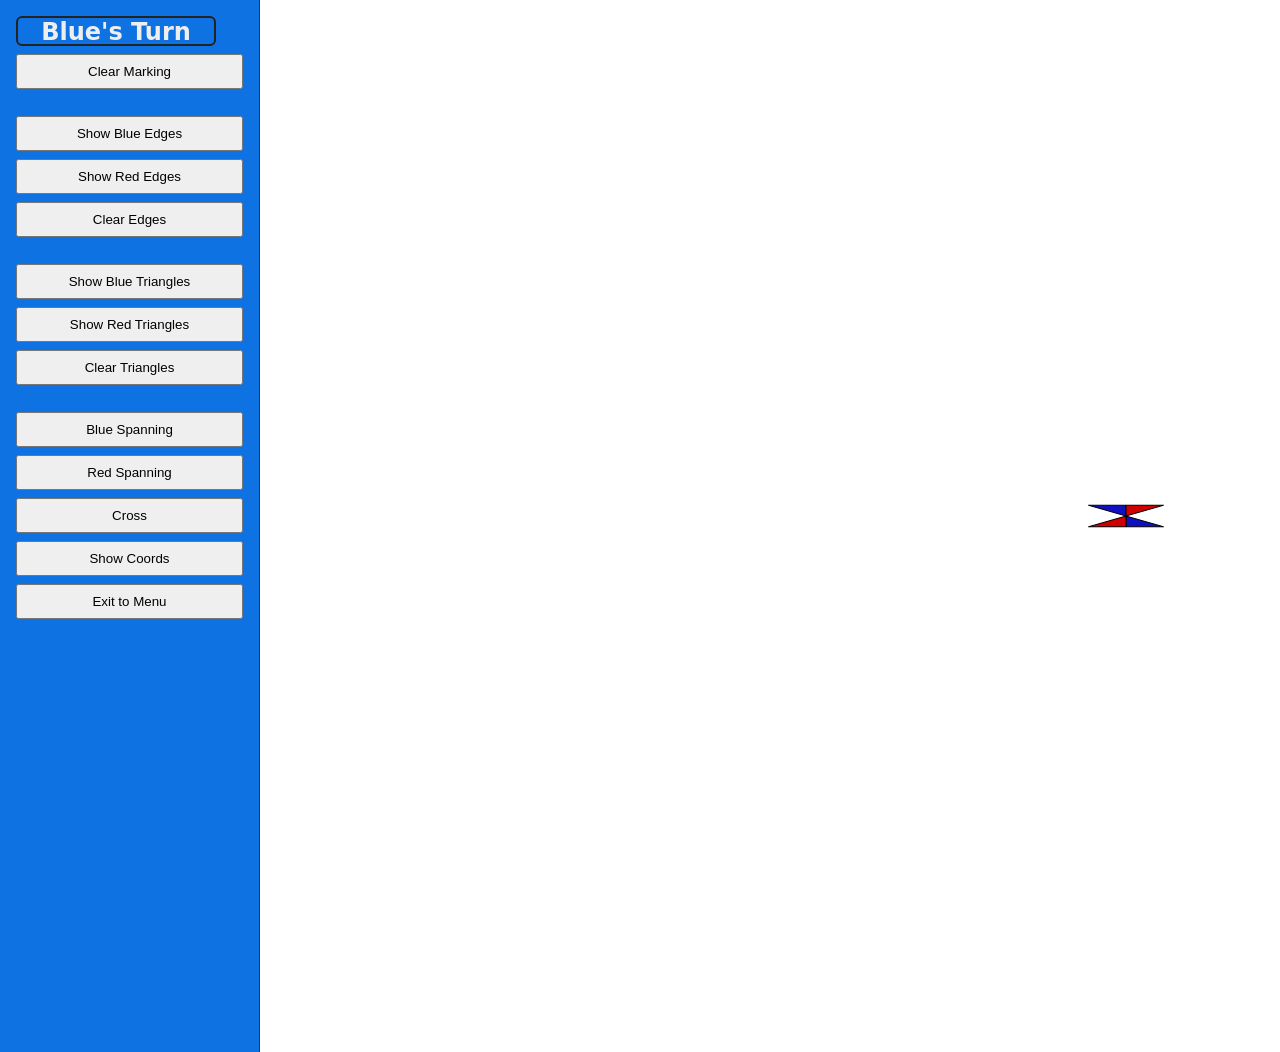
==== app/4dim.html @ cc3db4bc "4d View, Not Reading Axes" ====
<!DOCTYPE html>
<html>
  <head>
    <title>Hex Game</title>
    <style>
        * {
  box-sizing: border-box;
}
body {
  margin: 0;
  font-family: system-ui, sans-serif;
}
.page {
  display: flex;
  min-height: 100vh;
}
.sidebar {
  width: 260px;           /* fixed sidebar width */
  flex-shrink: 0;         /* don't squish when board is wide */
  background: #565656;
  color: #eee;
  padding: 16px;
  overflow-y: auto;       /* scroll if menu is tall */
  border-right: 1px solid #333;
}
.main-content {
  flex: 1;                /* take remaining space */
  padding: 16px;
  overflow: auto;         /* scroll board area if needed */
}
.sidebar h2 {
  margin-top: 0;
  font-size: 1.1rem;
}
.sidebar section {
  margin-bottom: 20px;
}
.sidebar label {
  display: block;
  margin-bottom: 4px;
}
.sidebar input[type="text"] {
  width: 100%;
  margin-bottom: 8px;
}
.sidebar button,
.sidebar input[type="submit"] {
  display: block;
  width: 100%;
  margin-bottom: 8px;
  padding: 8px;
  cursor: pointer;
}
#TurnDisplay {
    width: 200px;
    height: 30px;
    font-size: 24px;
    font-weight: bold;
    text-align: center;
    margin-bottom: 8px;
    border-radius: 6px;
    border: 2px solid #222;
    color: #000
    background-color: #0f72e2;

}
    </style>
    <script>
      let gameId = new URLSearchParams(window.location.search).get("game_id");
      let player = Number(new URLSearchParams(window.location.search).get("player"));
      let coordOrder = JSON.parse(localStorage.getItem("coordOrder") || "[0,1,2,3]");
      let markedCoords = JSON.parse(localStorage.getItem("markedCoords") || "[]");
      let marking = JSON.parse(localStorage.getItem("marking") || "false");
      let botResponse = Boolean(new URLSearchParams(window.location.search).get("botResponse")) || false;
      let gameOver = false;
      let curPlayer = 0;
      let boardSize = Number(new URLSearchParams(window.location.search).get("size"));
      let hexSize = 50;
      let centerX = 0;
      let centerY = 0;
      let checking = false;
      let manCoords = false;
    
    function render2dHexGrid(cells, baseX, baseY, ctx, axes, coords = []) {

        ctx.beginPath();
        ctx.moveTo(baseX, baseY);
        ctx.lineTo(baseX, baseY - ((boardSize + 1) * hexSize * .43));
        ctx.lineTo(baseX - (hexSize * .75), baseY - ((boardSize + 1) * hexSize * .43));
        ctx.lineTo(baseX - ((boardSize + .5) * hexSize * .75), baseY);
        ctx.lineTo(baseX, baseY);
        ctx.fillStyle = axes[2] === 1 ? '#1010c0' : '#d00000';
        ctx.fill();
        ctx.stroke();

        ctx.beginPath();
        ctx.moveTo(baseX, baseY);
        ctx.lineTo(baseX, baseY + ((boardSize + 1) * hexSize * .43));
        ctx.lineTo(baseX + (hexSize * .75), baseY + ((boardSize + 1) * hexSize * .43));
        ctx.lineTo(baseX + ((boardSize + .5) * hexSize * .75), baseY);
        ctx.lineTo(baseX, baseY);
        ctx.fillStyle = axes[2] === 1 ? '#1010c0' : '#d00000';
        ctx.fill();
        ctx.stroke();

        ctx.beginPath();
        ctx.moveTo(baseX, baseY);
        ctx.lineTo(baseX, baseY + ((boardSize + 1) * hexSize * .43));
        ctx.lineTo(baseX - (hexSize * .75), baseY + ((boardSize + 1) * hexSize * .43));
        ctx.lineTo(baseX - ((boardSize + .5) * hexSize * .75), baseY);
        ctx.lineTo(baseX, baseY);
        ctx.fillStyle = axes[3] === 1 ? '#1010c0' : '#d00000';
        ctx.fill();
        ctx.stroke();

        ctx.beginPath();
        ctx.moveTo(baseX, baseY);
        ctx.lineTo(baseX, baseY - ((boardSize + 1) * hexSize * .43));
        ctx.lineTo(baseX + (hexSize * .75), baseY - ((boardSize + 1) * hexSize * .43));
        ctx.lineTo(baseX + ((boardSize + .5) * hexSize * .75), baseY);
        ctx.lineTo(baseX, baseY);
        ctx.fillStyle = axes[3] === 1 ? '#1010c0' : '#d00000';
        ctx.fill();
        ctx.stroke();

        for (let i = 0; i < cells.length; i++) {
          for (let j = 0; j < cells[i].length; j++) {
            x = baseX + ((i - j) * hexSize * .75)
            y = baseY + ((i + j) * hexSize * .43) - ((boardSize - 1) * hexSize * .43)
            newCoords = coords.concat(i, j);
            drawHex(x, y, cells[i][j], ctx, newCoords);
          }
        }


    }

    function findHex4d(mouseX, mouseY, ctxt){
        c = document.getElementById("myCanvas");
        ctx = c.getContext("2d");


      for (let i = 0; i < boardSize; i++) {
        for (let j = 0; j < boardSize; j++) {
            baseX = centerX + (((i - j) * hexSize * .75) * (boardSize + 1.5))
            baseY = centerY + (((i + j) * hexSize * .43) * (boardSize + 1)) - ((boardSize - 1) * (boardSize + 1) * hexSize * .43)
        ctx.beginPath();
        ctx.moveTo(baseX - (hexSize * .75), baseY - ((boardSize + 1) * hexSize * .43));
        ctx.lineTo(baseX + (hexSize * .75), baseY - ((boardSize + 1) * hexSize * .43));
        ctx.lineTo(baseX + ((boardSize + .5) * hexSize * .75), baseY);
        ctx.lineTo(baseX + (hexSize * .75), baseY + ((boardSize + 1) * hexSize * .43));
        ctx.lineTo(baseX - (hexSize * .75), baseY + ((boardSize + 1) * hexSize * .43));
        ctx.lineTo(baseX - ((boardSize + .5) * hexSize * .75), baseY);
        ctx.closePath();
          if (ctx.isPointInPath(mouseX, mouseY)) {
            coords = findHex2d(mouseX, mouseY, baseX, baseY, i, j, ctx);
            return coords;
          }
        }
      }
      return [];

    }

    function findHex2d(mouseX, mouseY, baseX, baseY, a, b, ctx){
    for (let i = 0; i < boardSize; i++) {
        for (let j = 0; j < boardSize; j++) {
          x = baseX + ((i - j) * hexSize * .75)
          y = baseY + ((i + j) * hexSize * .43) - ((boardSize - 1) * hexSize * .43)
        genHex(x, y, ctx);
          if (ctx.isPointInPath(mouseX, mouseY)) {
            return([a, b, i, j]);
          }
        }
      }
      return [];
    }

    function handleMouseDown(e){
      e.preventDefault();
      const canvas = document.getElementById("myCanvas");
      const ctx = canvas.getContext("2d");
      const rect = canvas.getBoundingClientRect();
      const mouseX = e.clientX - rect.left;
      const mouseY = e.clientY - rect.top;
      coords = findHex4d(mouseX, mouseY, ctx);
      if (coords.length === 0) {return;}
      if (e.which !== 3){playAt(coords);}
      else {mark(coords);}
    }

    function handleContextMenu(e){
      e.preventDefault();
    }

    function handleMouseMove(e){
        e.preventDefault();

        if (gameOver){
          return;
        }

        currentHex = JSON.parse(localStorage.getItem("currentHex") || "[]");

        const canvas = document.getElementById("myCanvas");
        const ctx = canvas.getContext("2d");
        const rect = canvas.getBoundingClientRect();
        const mouseX = e.clientX - rect.left;
        const mouseY = e.clientY - rect.top;


        if (currentHex.length !== 0){
            center = Center(currentHex);
            x = center.x;
            y = center.y;
            genHex(x, y, ctx);
            if (ctx.isPointInPath(mouseX, mouseY)){
                return;
            }
        }
        
            coords = findHex4d(mouseX, mouseY, ctx);
            storedCells = JSON.parse(localStorage.getItem("storedCells") || "[]");
            render4dHexGrid(storedCells, false);
            currentHex = coords;
            localStorage.setItem("currentHex", JSON.stringify(currentHex));
            if (coords.length === 0) {renderEdges();
                renderTriangles();
                return;}
            
            renderAdj(currentHex, true);
            renderEdges();
            renderTriangles();
            return;

    }

    // listen for mousedown events
    document.addEventListener("DOMContentLoaded", () => {
        clearMarking();
        clearEdges();
        startGame();
        document.getElementById("myCanvas").addEventListener("mousedown", handleMouseDown);
        document.getElementById("myCanvas").addEventListener("mousemove", handleMouseMove);
        document.getElementById("myCanvas").addEventListener("contextmenu", handleContextMenu);
        if (player !== 0 && !botResponse) {
            setInterval(checkPlayer, 1000);
        }
        if (botResponse) {
          if (player === -1) {
            botMove();
          }
        }

    });

    async function checkPlayer() {
      if (checking) {return;}
      checking = true;
      if (player === curPlayer || player === 0) {checking = false; return;}
      const response = await fetch("/getPlayer", {
        method: "POST",
        headers: { "Content-Type": "application/json" },
        body: JSON.stringify({ user_id: gameId }),
      });
      if (!response.ok) {
        document.getElementById("error").innerHTML = "Server error: " + response.status;
        checking = false;
        return;
      }
      const data = await response.json();
      if (curPlayer === data.player) {checking = false; return;}

      curPlayer = data.player;
      if (curPlayer === 1) {
        document.getElementById("player").innerHTML = "Blue";
        document.getElementById("TurnDisplay").style.backgroundColor = "#0f72e2";
      }
      else {
        document.getElementById("player").innerHTML = "Red";
        document.getElementById("TurnDisplay").style.backgroundColor = "#d20d0d";
      }
      const response2 = await fetch("/getBoard4d", {
        method: "POST",
        headers: { "Content-Type": "application/json" },
        body: JSON.stringify({ user_id: gameId, coordOrder: coordOrder }),
      });
      if (!response.ok) {
        document.getElementById("error").innerHTML = "Server error: " + response.status;
        return;
      }
      const data2 = await response2.json();
      render4dHexGrid(data2.board);
      if (data2.victory !== 0) {
        gameOver = true;
        victory(data2.victory);
      }
      checking = false;
    }


      function genHex(x, y, ctx) {
        ctx.beginPath();
        ctx.moveTo(x + (hexSize / 4), y - (hexSize * .43));
        ctx.lineTo(x + (hexSize / 2), y);
        ctx.lineTo(x + (hexSize / 4), y + (hexSize * .43));
        ctx.lineTo(x - (hexSize / 4), y + (hexSize * .43));
        ctx.lineTo(x - (hexSize / 2), y);
        ctx.lineTo(x - (hexSize / 4), y - (hexSize * .43));
        ctx.closePath();
      }



      function drawHex(x, y, player, ctx, coords = []) {
        genHex(x, y, ctx);
        ctx.fillStyle = player === 1 ? "blue" : (player === -1 ? "red" : "#e8e8e8");
        ctx.fill();
        ctx.stroke();
        if (manCoords){
          writeCoords(coords, x, y, ctx);        
        }
      }

      function render4dHexGrid(cells, incOthers = true) {
        if (!cells){return;}
        localStorage.setItem("storedCells", JSON.stringify(cells));
        storedCells = cells;
        var c = document.getElementById("myCanvas");
        var ctx = c.getContext("2d");
        ctx.strokeStyle = "black";

        axes = [0, 0, 0, 0];
        for (let i = 0; i < coordOrder.length; i++) {
            if (coordOrder[i] === 0 || coordOrder[i] === 2) {
                axes[i] = 1;
            }
            else {
                axes[i] = -1;
            }
        }

        ctx.clearRect(0, 0, c.width, c.height);

        centerX = c.width / 2;
        centerY = c.height / 2;

        ctx.beginPath();
        ctx.moveTo(centerX, centerY);
        ctx.lineTo(centerX, centerY - ((boardSize + .5) * (boardSize + 1) * hexSize * .43));
        ctx.lineTo(centerX - ((boardSize + 1) * hexSize * .75), centerY - ((boardSize + .5) * (boardSize + 1) * hexSize * .43));
        ctx.lineTo(centerX - (boardSize * (boardSize + 1.5) * hexSize * .75), centerY);
        ctx.lineTo(centerX, centerY);
        ctx.fillStyle = axes[0] === 1 ? '#1010c0' : '#d00000';
        ctx.fill();
        ctx.stroke();

        ctx.beginPath();
        ctx.moveTo(centerX, centerY);
        ctx.lineTo(centerX, centerY + ((boardSize + .5) * (boardSize + 1) * hexSize * .43));
        ctx.lineTo(centerX + ((boardSize + 1) * hexSize * .75), centerY + ((boardSize + .5) * (boardSize + 1) * hexSize * .43));
        ctx.lineTo(centerX + (boardSize * (boardSize + 1.5) * hexSize * .75), centerY);
        ctx.lineTo(centerX, centerY);
        ctx.fillStyle = axes[0] === 1 ? '#1010c0' : '#d00000';
        ctx.fill();
        ctx.stroke();

        ctx.beginPath();
        ctx.moveTo(centerX, centerY);
        ctx.lineTo(centerX, centerY - ((boardSize + .5) * (boardSize + 1) * hexSize * .43));
        ctx.lineTo(centerX + ((boardSize + 1) * hexSize * .75), centerY - ((boardSize + .5) * (boardSize + 1) * hexSize * .43));
        ctx.lineTo(centerX + (boardSize * (boardSize + 1.5) * hexSize * .75), centerY);
        ctx.lineTo(centerX, centerY);
        ctx.fillStyle = axes[1] === 1 ? '#1010c0' : '#d00000';
        ctx.fill();
        ctx.stroke();

        ctx.beginPath();
        ctx.moveTo(centerX, centerY);
        ctx.lineTo(centerX, centerY + ((boardSize + .5) * (boardSize + 1) * hexSize * .43));
        ctx.lineTo(centerX - ((boardSize + 1) * hexSize * .75), centerY + ((boardSize + .5) * (boardSize + 1) * hexSize * .43));
        ctx.lineTo(centerX - (boardSize * (boardSize + 1.5) * hexSize * .75), centerY);
        ctx.lineTo(centerX, centerY);
        ctx.fillStyle = axes[1] === 1 ? '#1010c0' : '#d00000';
        ctx.fill();
        ctx.stroke();

        for (let i = 0; i < cells.length; i++) {
          for (let j = 0; j < cells[i].length; j++) {
            x = centerX + (((i - j) * hexSize * .75) * (boardSize + 1.5))
            y = centerY + (((i + j) * hexSize * .43) * (boardSize + 1)) - ((boardSize - 1) * (boardSize + 1) * hexSize * .43)
            render2dHexGrid(cells[i][j], x, y, ctx, axes, [i, j]);
          }
        }

        markedCoords = JSON.parse(localStorage.getItem("markedCoords") || "[]");
        markedCoords.forEach(coord => {
          center = Center(coord);
          if (storedCells[coord[0]][coord[1]][coord[2]][coord[3]] !== 0){
            ctx.beginPath();
            ctx.arc(center.x, center.y, hexSize / 4, 0, 2 * Math.PI);
            ctx.fillStyle = "yellow";
            ctx.fill();
            if (manCoords){
              writeCoords(coord, center.x, center.y, ctx);
            }
          }
          else {
            genHex(center.x, center.y, ctx);
            ctx.fillStyle = "yellow";
            ctx.fill();
            ctx.stroke();
            if (manCoords){
              writeCoords(coord, center.x, center.y, ctx);
          }
          } 
        });
        if (incOthers){
          renderTriangles();
          renderEdges();
        }
    }

      async function playAt(coords) {
       if (curPlayer === -player){return;}
        storedCells = JSON.parse(localStorage.getItem("storedCells") || "[]");
        localStorage.setItem("triangles", JSON.stringify([]));
        localStorage.setItem("edges", JSON.stringify([]));
        
        if (storedCells[coords[0]][coords[1]][coords[2]][coords[3]] !== 0){
          return;
        }

        if (gameOver || !gameId) return;

        const response = await fetch("/play4d", {
          method: "POST",
          headers: { "Content-Type": "application/json" },
          body: JSON.stringify({ coords: coords, user_id: gameId, coordOrder: coordOrder, botResponse: botResponse }),
        });

        if (!response.ok) {
          document.getElementById("hexGrid").innerHTML = "Server error: " + response.status;
          return;
        }

        const data = await response.json();
        render4dHexGrid(data.cells);
        if (data.player === 1){
          curPlayer = 1;
          document.getElementById("player").innerHTML = "Blue";
          document.getElementById("TurnDisplay").style.backgroundColor = "#0f72e2";
          if (player === 0){
            document.getElementById("sidebar").style.backgroundColor = "#0f72e2";
          }
        }
        else{
          curPlayer = -1;
          document.getElementById("player").innerHTML = "Red";
          document.getElementById("TurnDisplay").style.backgroundColor = "#d20d0d";
          if (player === 0){
            document.getElementById("sidebar").style.backgroundColor = "#d20d0d";
          }
        }

        if (data.victory !== 0) {
            gameOver = true;
            victory(data.victory);
        }
        if (botResponse && data.victory === 0) {
            botMove();
        }
        
        writeRenderCells();
      }

      function writeRenderCells(){
        renderCells = storedCells;
        for (let i = 0; i < storedCells.length; i++) {
          for (let j = 0; j < storedCells[i].length; j++) {
            for (let k = 0; k < storedCells[i][j].length; k++) {
              for (let l = 0; l < storedCells[i][j][k].length; l++) {
                if (storedCells[i][j][k][l] === 0){
                  renderCells[i][j][k][l] = 3;
                }
                else if (storedCells[i][j][k][l] === 1){
                  renderCells[i][j][k][l] = 0;
                }
                else if (storedCells[i][j][k][l] === -1){
                  renderCells[i][j][k][l] = 1;
                }
              }
            }
          }
        }
        markedCoords.forEach(coord => {
          if (renderCells[coord[0]][coord[1]][coord[2]][coord[3]] === 3){
            renderCells[coord[0]][coord[1]][coord[2]][coord[3]] = 2;
          }
        });
        localStorage.setItem("renderCells", JSON.stringify(renderCells));
        localStorage.setItem("needUpdate", "true");
      }

      async function mark(coords){
        for (let i = 0; i < markedCoords.length; i++) {
            if (markedCoords[i][0] === coords[0] && markedCoords[i][1] === coords[1] && markedCoords[i][2] === coords[2] && markedCoords[i][3] === coords[3]) {
              markedCoords.splice(i, 1);
              localStorage.setItem("markedCoords", JSON.stringify(markedCoords));
              const response = await fetch("/getBoard4d", {
              method: "POST",
              headers: { "Content-Type": "application/json" },
              body: JSON.stringify({ user_id: gameId, coordOrder: coordOrder}),
              });
            if (!response.ok) {
            document.getElementById("hexGrid").innerHTML = "Server error: " + response.status;
            return;
            }
            const data = await response.json();
            render4dHexGrid(data.board);
            writeRenderCells();
            return;
          }
        }
        markedCoords.push(coords);
        localStorage.setItem("markedCoords", JSON.stringify(markedCoords));
        const response = await fetch("/getBoard4d", {
              method: "POST",
              headers: { "Content-Type": "application/json" },
              body: JSON.stringify({ user_id: gameId, coordOrder: coordOrder}),
              });
            if (!response.ok) {
            document.getElementById("hexGrid").innerHTML = "Server error: " + response.status;
            return;
            }
            const data = await response.json();
            render4dHexGrid(data.board);
            writeRenderCells();
            return;
          }

      function Center(coords){
        subCenterX = centerX + (((coords[0] - coords[1]) * hexSize * .75) * (boardSize + 1.5))
        subCenterY = centerY + (((coords[0] + coords[1]) * hexSize * .43) * (boardSize + 1)) - ((boardSize - 1) * (boardSize + 1) * hexSize * .43)
        x = subCenterX + ((coords[2] - coords[3]) * hexSize * .75)
        y = subCenterY + ((coords[2] + coords[3]) * hexSize * .43) - ((boardSize - 1) * hexSize * .43)
        return {
          x: x,
          y: y,
        }
      }
      
    async function showEdges(player) {
        clearEdges();
        const response = await fetch("/getEdges", {
          method: "POST",
          headers: { "Content-Type": "application/json" },
          body: JSON.stringify({ user_id: gameId, coordOrder: coordOrder, player: player }),
        });
        if (!response.ok) {
          document.getElementById("error").innerHTML = "Server error: " + response.status;
          return;
        }
        c = document.getElementById("myCanvas");
        ctx = c.getContext("2d");


        const data = await response.json();
        localStorage.setItem("edges", JSON.stringify(data.edges));
        renderEdges();
      }

      function renderEdges() {
        ctx = document.getElementById("myCanvas").getContext("2d");
        edges = JSON.parse(localStorage.getItem("edges") || "[]");
        edges.forEach(edge => {
          center1 = Center(edge[0]);
          center2 = Center(edge[1]);
          ctx.beginPath();
          ctx.moveTo(center1.x, center1.y);
          ctx.lineTo(center2.x, center2.y);
          ctx.stroke();
        })
      }

      async function showTriangles(player) {
        clearEdges();
        const response = await fetch("/getTriangles", {
          method: "POST",
          headers: { "Content-Type": "application/json" },
          body: JSON.stringify({ user_id: gameId, coordOrder: coordOrder, player: player }),
        });
        if (!response.ok) {
          document.getElementById("error").innerHTML = "Server error: " + response.status;
          return;
        }
        const data = await response.json();
        localStorage.setItem("triangles", JSON.stringify(data.triangles));
        renderTriangles();
      }

      function renderTriangles() {
        ctx = document.getElementById("myCanvas").getContext("2d");
        triangles = JSON.parse(localStorage.getItem("triangles") || "[]");
        triangles.forEach(triangle => {
          center1 = Center(triangle[0]);
          center2 = Center(triangle[1]);
          center3 = Center(triangle[2]);
          ctx.beginPath();
          ctx.moveTo(center1.x, center1.y);
          ctx.lineTo(center2.x, center2.y);
          ctx.lineTo(center3.x, center3.y);
          ctx.closePath();
          ctx.fillStyle = 'rgba(0, 0, 0, 0.2)';
          ctx.fill();
          ctx.strokeStyle = '#000000';
          ctx.stroke();
        })
      }

      function clearEdges() {
        localStorage.setItem("edges", JSON.stringify([]));
        localStorage.setItem("triangles", JSON.stringify([]));
        storedCells = JSON.parse(localStorage.getItem("storedCells") || "[]");
        render4dHexGrid(storedCells);
      }

      async function startGame() {
        document.getElementById("player").innerHTML = "Blue";
        curPlayer = 1;
        localStorage.setItem("curPlayer", curPlayer);
        const sidebar = document.querySelector(".sidebar");
        sidebar.style.setProperty("background-color", "#0f72e2");
        if (player === -1){
            sidebar.style.setProperty("background-color", "#d20d0d");
        }
        storedCells = JSON.parse(localStorage.getItem("cells") || "[]");
        render4dHexGrid(storedCells);
        if (player !== 0 && !botResponse){
          document.getElementById("gameId").innerHTML = "Game Code: " + gameId;
        }
        if (new URLSearchParams(window.location.search).get("isHost") === "true"){
          alert("To have another player join, have them click Join Game and enter this code: " + gameId);
        }
        writeRenderCells();
      }

      function adjInit(coords) {
        pos = adjBuild(coords, 0, 1);
        neg = adjBuild(coords, 0, -1);
        return pos.concat(neg);
      }

      function adjBuild(coords, start, sign) {
        if (start === 4){
            return [coords];
        }
        let unmod = adjBuild(coords, start + 1, sign);
        let newCoords = [0,0,0,0]
        for (let i = 0; i < coords.length; i++){
            if (i !== start){
                newCoords[i] = coords[i];
            }
            else {
                newCoords[i] = coords[i] + sign;
            }
        }
        if (newCoords[start] < 0 || newCoords[start] >= boardSize){
          return unmod;
        }
        let mod = adjBuild(newCoords, start + 1, sign);
        return unmod.concat(mod);
      }

      async function renderAdj(coords, add) {
        adj = adjInit(coords);

        let c = document.getElementById("myCanvas");
        let ctx = c.getContext("2d");

        if (!add) {
            let storedCells = JSON.parse(localStorage.getItem("storedCells") || "[]");
        }
        for (let i = 0; i < adj.length; i++) {
            let center = Center(adj[i]);
        ctx.beginPath();
        ctx.arc(center.x, center.y, hexSize / 4, 0, 2 * Math.PI);
        if (add) {

          ctx.fillStyle = player === 1 ? '#b1d2f9' : (player === -1 ? '#f9b8b1' : (curPlayer === 1 ? '#b1d2f9' : '#f9b8b1'));
          ctx.fill();
          if(manCoords){
                    writeCoords(adj[i], center.x, center.y, ctx);
              }
        }
        else {
          playerHere = storedCells[adj[i][0]][adj[i][1]][adj[i][2]][adj[i][3]];
          if (playerHere === 0) {ctx.fillStyle = 'e8e8e8';}
          else {ctx.fillStyle = playerHere === 1 ? "blue" : playerHere === -1;}
          ctx.fill();
        }
      }
      }

async function changeAxis(i, m){
    localStorage.setItem("edges", JSON.stringify([]));
    localStorage.setItem("triangles", JSON.stringify([]));

    dummy = coordOrder[m];
    coordOrder[m] = coordOrder[i];
    coordOrder[i] = dummy;

    markedCoords.forEach(coord => {
      dummy = coord[m];
      coord[m] = coord[i];
      coord[i] = dummy;
    });
    localStorage.setItem("markedCoords", JSON.stringify(markedCoords));

    localStorage.setItem("coordOrder", JSON.stringify(coordOrder));
    const response = await fetch("/getBoard4d", {
    method: "POST",
    headers: { "Content-Type": "application/json" },
    body: JSON.stringify({ user_id: gameId, coordOrder: coordOrder }),
    });
    if (!response.ok) {
      document.getElementById("hexGrid").innerHTML = "Server error: " + response.status;
      return;
    }
    const data = await response.json();
    render4dHexGrid(data.board);
}

function toggleMarking() {
  marking = !marking;
  localStorage.setItem("marking", marking);
  if (marking) {
    document.getElementById("marking").innerHTML = "Marking";
  }
  else {
    document.getElementById("marking").innerHTML = "";
  }
}

async function clearMarking() {
  markedCoords = [];
  localStorage.setItem("markedCoords", JSON.stringify(markedCoords));
  const response = await fetch("/getBoard4d", {
    method: "POST",
    headers: { "Content-Type": "application/json" },
    body: JSON.stringify({ user_id: gameId, coordOrder: coordOrder }),
    });
    if (!response.ok) {
      document.getElementById("hexGrid").innerHTML = "Server error: " + response.status;
      return;
    }
    const data = await response.json();
    render4dHexGrid(data.board);
  return;
}

async function newOrder(choice){
    
    if (choice === 1){
        nextOrder = [0,2,1,3];
        document.getElementById("axisButton1").style.backgroundColor = "#ccc";
        document.getElementById("axisButton2").style.backgroundColor = "#eee";
        document.getElementById("axisButton3").style.backgroundColor = "#eee";
    }
    else if (choice === 2){
        nextOrder = [1,3,0,2];
        document.getElementById("axisButton1").style.backgroundColor = "#eee";
        document.getElementById("axisButton2").style.backgroundColor = "#ccc";
        document.getElementById("axisButton3").style.backgroundColor = "#eee";
    }
    else if (choice === 3){
        nextOrder = [0,1,2,3];
        document.getElementById("axisButton1").style.backgroundColor = "#eee";
        document.getElementById("axisButton2").style.backgroundColor = "#eee";
        document.getElementById("axisButton3").style.backgroundColor = "#ccc";
    } 


    localStorage.setItem("edges", JSON.stringify([]));
    localStorage.setItem("triangles", JSON.stringify([]));
    oldOrder = coordOrder;
    coordOrder = nextOrder;
    localStorage.setItem("coordOrder", JSON.stringify(coordOrder));
    const response = await fetch("/getBoard4d", {
    method: "POST",
    headers: { "Content-Type": "application/json" },
    body: JSON.stringify({ user_id: gameId, coordOrder: coordOrder }),
    });
    if (!response.ok) {
      document.getElementById("hexGrid").innerHTML = "Server error: " + response.status;
      return;
    }
    const data = await response.json();

    newMarkedCoords = [];
    for (let i = 0; i < markedCoords.length; i++) {
        newMarkedCoords.push([0,0,0,0]);
      for (let j = 0; j < 4; j++) {
        oldPos = oldOrder.indexOf(coordOrder[j]);
        newMarkedCoords[i][j] = markedCoords[i][oldPos];
      }
    }
    markedCoords = newMarkedCoords;
    localStorage.setItem("markedCoords", JSON.stringify(markedCoords));

    render4dHexGrid(data.board);
    writeRenderCells();
}

function victory(player){
  gameOver = true;
  c = document.getElementById("myCanvas");
  ctx = c.getContext("2d");
  ctx.fillStyle = player === 1 ? "blue" : "red";
  ctx.fillRect(centerX - 400, 0, 800, 140);
  ctx.font = "100px Arial";
  ctx.fillStyle = "white";
  ctx.textAlign = "center";
  ctx.textBaseline = "middle";
  if (player === 1){
    ctx.fillText("Blue has won!", centerX, 70);
  }
  else {
    ctx.fillText("Red has won!", centerX, 70);
  }
}

async function botMove() {
  const response = await fetch("/botMove", {
    method: "POST",
    headers: { "Content-Type": "application/json" },
    body: JSON.stringify({ user_id: gameId, coordOrder: coordOrder}),
  });
  if (!response.ok) {
    document.getElementById("error").innerHTML = "Server error: " + response.status;
    return;
  }
  const data = await response.json();
  render4dHexGrid(data.cells);
  if (data.player === 1){
          curPlayer = 1;
          document.getElementById("player").innerHTML = "Blue";
          document.getElementById("TurnDisplay").style.backgroundColor = "#0f72e2";
          if (player === 0){
            document.getElementById("sidebar").style.backgroundColor = "#0f72e2";
          }
        }
        else{
          curPlayer = -1;
          document.getElementById("player").innerHTML = "Red";
          document.getElementById("TurnDisplay").style.backgroundColor = "#d20d0d";
          if (player === 0){
            document.getElementById("sidebar").style.backgroundColor = "#d20d0d";
          }
        }
    if (data.victory !== 0){
      victory(data.victory);
    }
}

function toggleCoords() {
  manCoords = !manCoords;
  if (manCoords) {
    document.getElementById("coordsButton").innerHTML = "Hide Coords";
  }
  else {
    document.getElementById("coordsButton").innerHTML = "Show Coords";
  }
  render4dHexGrid(storedCells);

}

function writeCoords(coords, x, y, ctx){
  ctx.fillStyle = "black";
  ctx.font = "12px Arial";
  ctx.textAlign = "center";
  ctx.textBaseline = "middle";
  newCoords = [0, 0, 0, 0]
  canonOrder = [0, 2, 1, 3]
  for (let i = 0; i < coords.length; i++) {
    newCoords[canonOrder[coordOrder[i]]] = 3 - coords[i];
  }
  ctx.fillText(newCoords.join(","), x, y);
}

function returnToMenu () {
  window.location.href = "/";
}
    </script>
  </head>
  <body>
    <div class="page">
<aside class="sidebar" id="sidebar">
    <div id="TurnDisplay"><span id="player"></span>'s Turn</div>
    <div id="GameInfo"><span id="gameId"></span></div>

      <button onclick="clearMarking()">Clear Marking</button>
      <br>
      <button onclick="showEdges(1)">Show Blue Edges</button> 
      <button onclick="showEdges(-1)">Show Red Edges</button> 
      <button onclick="clearEdges()">Clear Edges</button>
      <br>
      <button onclick="showTriangles(1)">Show Blue Triangles</button> 
      <button onclick="showTriangles(-1)">Show Red Triangles</button>
      <button onclick="clearEdges()">Clear Triangles</button>
      <br>
      <button onclick="newOrder(1)" id="axisButton1">Blue Spanning</button>
      <button onclick="newOrder(2)" id="axisButton2">Red Spanning</button>
      <button onclick="newOrder(3)" id="axisButton3">Cross</button>
      <button onclick="toggleCoords()" id="coordsButton">Show Coords</button>
      <button onclick="returnToMenu()">Exit to Menu</button>
      </aside>
<main class="main-content">
    <span id="error"></span>

    <div id="boardWrapper" style="position: relative;">
        <canvas id="myCanvas" width="1700" height="1000"></canvas>
        <svg id="edgeLayer" style="position:absolute; top:0; left:0; width:100%; height:100%; pointer-events:none;"></svg>
      </div>
    <p><span id="winner"></span></p>
  
  
  </main>
    </div>
</body>
</html>
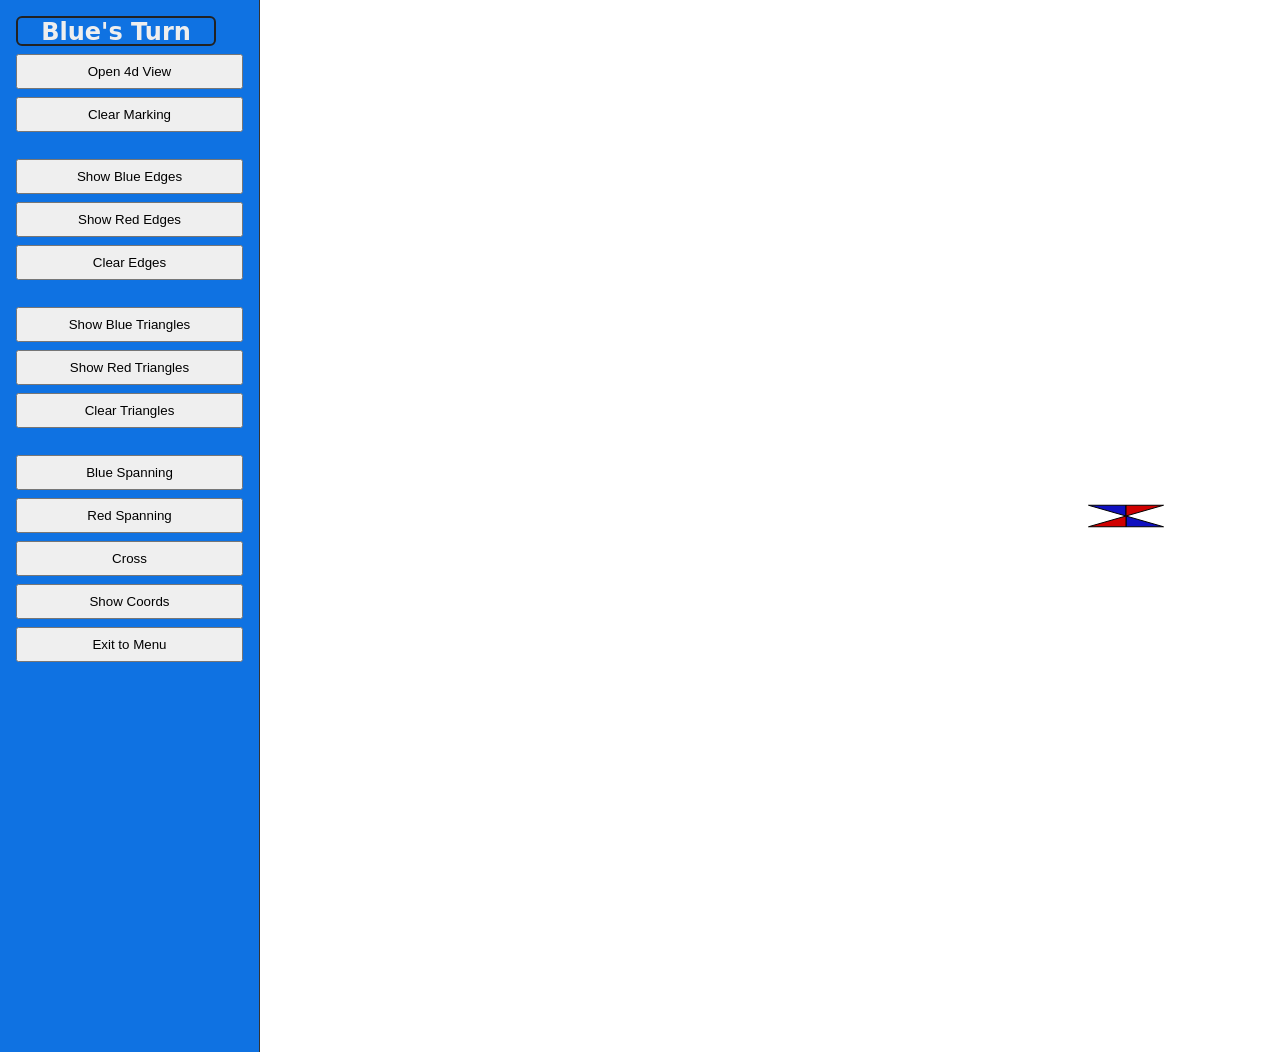
==== commit 2ad7f13c: "4d View Functional, Tutorial Unchaged" ====
--- a/app/4dim.html
+++ b/app/4dim.html
@@ -70,7 +70,6 @@
       let player = Number(new URLSearchParams(window.location.search).get("player"));
       let coordOrder = JSON.parse(localStorage.getItem("coordOrder") || "[0,1,2,3]");
       let markedCoords = JSON.parse(localStorage.getItem("markedCoords") || "[]");
-      let marking = JSON.parse(localStorage.getItem("marking") || "false");
       let botResponse = Boolean(new URLSearchParams(window.location.search).get("botResponse")) || false;
       let gameOver = false;
       let curPlayer = 0;
@@ -475,27 +474,48 @@
       }
 
       function writeRenderCells(){
-        renderCells = storedCells;
+        let renderCells = Array.from({ length: 3 }, () =>
+          Array.from({ length: 3 }, () =>
+            Array.from({ length: 3 }, () => Array(3).fill(0))
+          )
+        );
+        let renderOrder = [0,0,0,0];
+        renderOrder[3] = coordOrder[0];
+        if (coordOrder[0] === 0 || coordOrder[0] === 2){
+          localStorage.setItem("swap", JSON.stringify(false));
+          renderOrder[0] = 2 - renderOrder[3];
+          renderOrder[1] = 1;
+          renderOrder[2] = 3;
+        }
+        else {
+          localStorage.setItem("swap", JSON.stringify(true));
+          renderOrder[0] = 4 - renderOrder[3];
+          renderOrder[1] = 0;
+          renderOrder[2] = 2;
+        }
         for (let i = 0; i < storedCells.length; i++) {
           for (let j = 0; j < storedCells[i].length; j++) {
             for (let k = 0; k < storedCells[i][j].length; k++) {
               for (let l = 0; l < storedCells[i][j][k].length; l++) {
-                if (storedCells[i][j][k][l] === 0){
-                  renderCells[i][j][k][l] = 3;
+                let subCoords = [i,j,k,l];
+                copyCell = storedCells[subCoords[coordOrder[0]]][subCoords[coordOrder[1]]][subCoords[coordOrder[2]]][subCoords[coordOrder[3]]];
+                if (copyCell === 0){
+                  renderCells[subCoords[renderOrder[0]]][subCoords[renderOrder[1]]][subCoords[renderOrder[2]]][subCoords[renderOrder[3]]] = 3;
                 }
-                else if (storedCells[i][j][k][l] === 1){
-                  renderCells[i][j][k][l] = 0;
+                else if (copyCell === 1){
+                  renderCells[subCoords[renderOrder[0]]][subCoords[renderOrder[1]]][subCoords[renderOrder[2]]][subCoords[renderOrder[3]]] = 0;
                 }
-                else if (storedCells[i][j][k][l] === -1){
-                  renderCells[i][j][k][l] = 1;
+                else if (copyCell === -1){
+                  renderCells[subCoords[renderOrder[0]]][subCoords[renderOrder[1]]][subCoords[renderOrder[2]]][subCoords[renderOrder[3]]] = 1;
                 }
               }
             }
           }
         }
         markedCoords.forEach(coord => {
-          if (renderCells[coord[0]][coord[1]][coord[2]][coord[3]] === 3){
-            renderCells[coord[0]][coord[1]][coord[2]][coord[3]] = 2;
+          let objectiveCoords = [coord[coordOrder[0]],coord[coordOrder[1]],coord[coordOrder[2]],coord[coordOrder[3]]];
+          if (renderCells[objectiveCoords[renderOrder[0]]][objectiveCoords[renderOrder[1]]][objectiveCoords[renderOrder[2]]][objectiveCoords[renderOrder[3]]] === 3){
+            renderCells[objectiveCoords[renderOrder[0]]][objectiveCoords[renderOrder[1]]][objectiveCoords[renderOrder[2]]][objectiveCoords[renderOrder[3]]] = 2;
           }
         });
         localStorage.setItem("renderCells", JSON.stringify(renderCells));
@@ -731,17 +751,6 @@
     render4dHexGrid(data.board);
 }
 
-function toggleMarking() {
-  marking = !marking;
-  localStorage.setItem("marking", marking);
-  if (marking) {
-    document.getElementById("marking").innerHTML = "Marking";
-  }
-  else {
-    document.getElementById("marking").innerHTML = "";
-  }
-}
-
 async function clearMarking() {
   markedCoords = [];
   localStorage.setItem("markedCoords", JSON.stringify(markedCoords));
@@ -891,6 +900,10 @@
 function returnToMenu () {
   window.location.href = "/";
 }
+
+function fourdView() {
+  window.open("/4dview", "_blank");
+}
     </script>
   </head>
   <body>
@@ -898,7 +911,7 @@
 <aside class="sidebar" id="sidebar">
     <div id="TurnDisplay"><span id="player"></span>'s Turn</div>
     <div id="GameInfo"><span id="gameId"></span></div>
-
+      <button onclick="fourdView()">Open 4d View</button>
       <button onclick="clearMarking()">Clear Marking</button>
       <br>
       <button onclick="showEdges(1)">Show Blue Edges</button> 
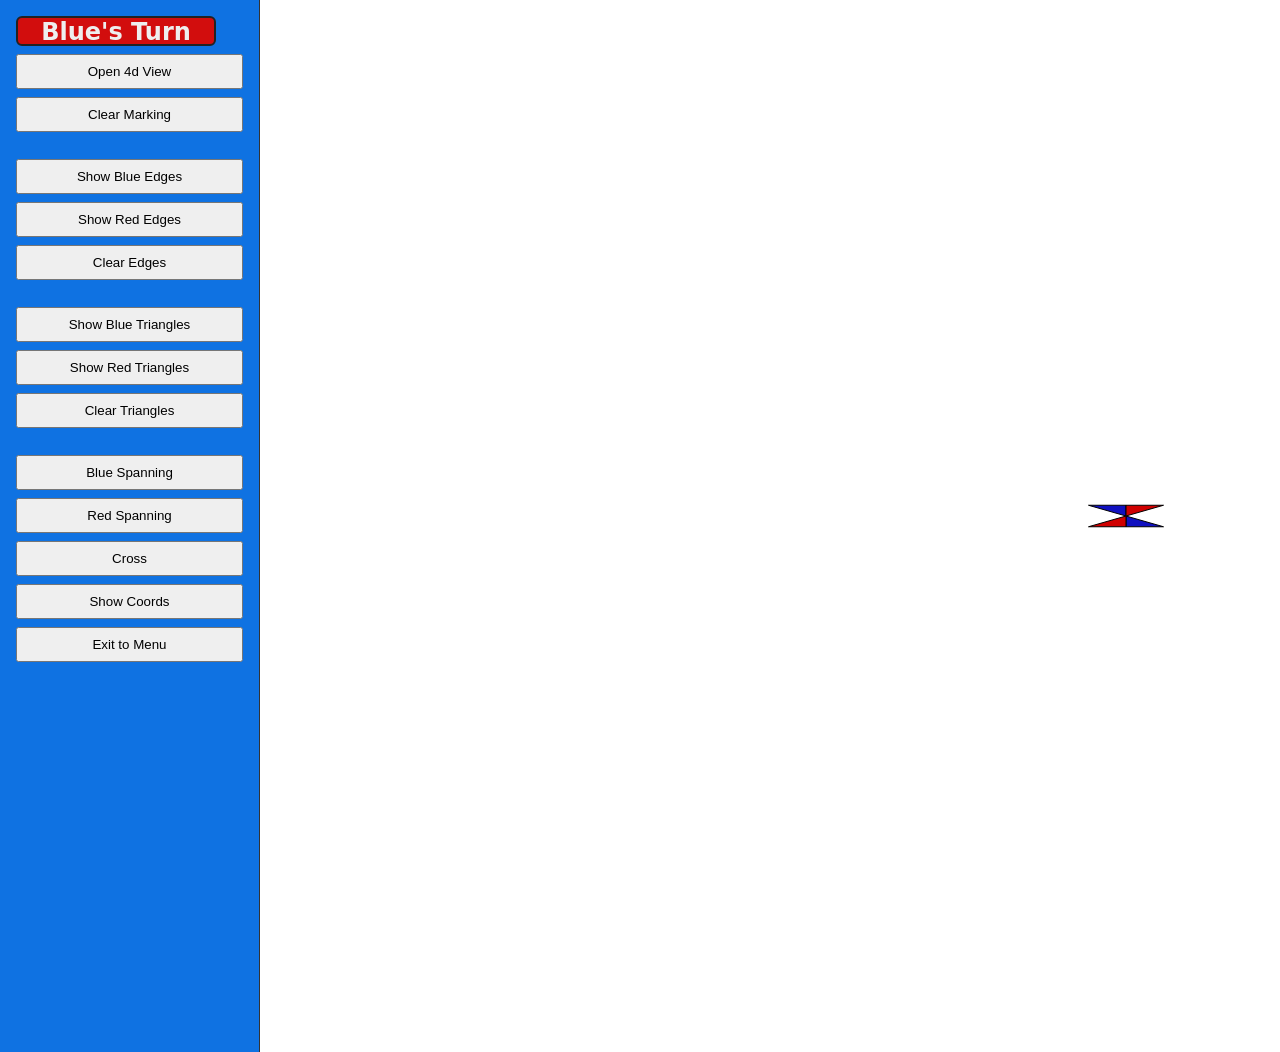
==== commit ff9de009: "4d View Fully Functioning" ====
--- a/app/4dim.html
+++ b/app/4dim.html
@@ -72,13 +72,14 @@
       let markedCoords = JSON.parse(localStorage.getItem("markedCoords") || "[]");
       let botResponse = Boolean(new URLSearchParams(window.location.search).get("botResponse")) || false;
       let gameOver = false;
-      let curPlayer = 0;
+      let curPlayer = JSON.parse(localStorage.getItem("curPlayer") || "0");
       let boardSize = Number(new URLSearchParams(window.location.search).get("size"));
       let hexSize = 50;
       let centerX = 0;
       let centerY = 0;
       let checking = false;
       let manCoords = false;
+      let playing = false;
     
     function render2dHexGrid(cells, baseX, baseY, ctx, axes, coords = []) {
 
@@ -242,20 +243,39 @@
         document.getElementById("myCanvas").addEventListener("mousedown", handleMouseDown);
         document.getElementById("myCanvas").addEventListener("mousemove", handleMouseMove);
         document.getElementById("myCanvas").addEventListener("contextmenu", handleContextMenu);
-        if (player !== 0 && !botResponse) {
-            setInterval(checkPlayer, 1000);
-        }
+        setInterval(checkPlayer, 1000);
         if (botResponse) {
           if (player === -1) {
             botMove();
           }
         }
+        localStorage.setItem("markedCoords", JSON.stringify([]));
+        writeRenderCells();
 
     });
 
     async function checkPlayer() {
       if (checking) {return;}
       checking = true;
+      if (curPlayer !== JSON.parse(localStorage.getItem("curPlayer") || "0")) {
+        curPlayer = JSON.parse(localStorage.getItem("curPlayer") || "0");
+        if (curPlayer === 1) {
+          document.getElementById("player").innerHTML = "Blue";
+          document.getElementById("TurnDisplay").style.backgroundColor = "#0f72e2";
+          if (player === 0){
+            document.getElementById("sidebar").style.backgroundColor = "#0f72e2";
+          }
+        }
+        else {
+          document.getElementById("player").innerHTML = "Red";
+          document.getElementById("TurnDisplay").style.backgroundColor = "#d20d0d";
+          if (player === 0){
+            document.getElementById("sidebar").style.backgroundColor = "#d20d0d";
+          }
+        }
+        checking = false;
+        return;
+      }
       if (player === curPlayer || player === 0) {checking = false; return;}
       const response = await fetch("/getPlayer", {
         method: "POST",
@@ -271,6 +291,7 @@
       if (curPlayer === data.player) {checking = false; return;}
 
       curPlayer = data.player;
+      localStorage.setItem("curPlayer", JSON.stringify(curPlayer));
       if (curPlayer === 1) {
         document.getElementById("player").innerHTML = "Blue";
         document.getElementById("TurnDisplay").style.backgroundColor = "#0f72e2";
@@ -290,6 +311,7 @@
       }
       const data2 = await response2.json();
       render4dHexGrid(data2.board);
+      writeRenderCells();
       if (data2.victory !== 0) {
         gameOver = true;
         victory(data2.victory);
@@ -323,6 +345,23 @@
 
       function render4dHexGrid(cells, incOthers = true) {
         if (!cells){return;}
+        if (curPlayer === -JSON.parse(localStorage.getItem("curPlayer") || "0")){
+          curPlayer = -curPlayer;
+          if (curPlayer === 1){
+            document.getElementById("player").innerHTML = "Blue";
+            document.getElementById("TurnDisplay").style.backgroundColor = "#0f72e2";
+            if (player === 0){
+              document.getElementById("sidebar").style.backgroundColor = "#0f72e2";
+            }
+          }
+          else {
+            document.getElementById("player").innerHTML = "Red";
+            document.getElementById("TurnDisplay").style.backgroundColor = "#d20d0d";
+            if (player === 0){
+              document.getElementById("sidebar").style.backgroundColor = "#d20d0d";
+            }
+          }
+        }
         localStorage.setItem("storedCells", JSON.stringify(cells));
         storedCells = cells;
         var c = document.getElementById("myCanvas");
@@ -430,7 +469,8 @@
           return;
         }
 
-        if (gameOver || !gameId) return;
+        if (gameOver || !gameId || playing) return;
+        playing = true;
 
         const response = await fetch("/play4d", {
           method: "POST",
@@ -447,6 +487,7 @@
         render4dHexGrid(data.cells);
         if (data.player === 1){
           curPlayer = 1;
+          localStorage.setItem("curPlayer", JSON.stringify(curPlayer));
           document.getElementById("player").innerHTML = "Blue";
           document.getElementById("TurnDisplay").style.backgroundColor = "#0f72e2";
           if (player === 0){
@@ -455,6 +496,7 @@
         }
         else{
           curPlayer = -1;
+          localStorage.setItem("curPlayer", JSON.stringify(curPlayer));
           document.getElementById("player").innerHTML = "Red";
           document.getElementById("TurnDisplay").style.backgroundColor = "#d20d0d";
           if (player === 0){
@@ -471,34 +513,35 @@
         }
         
         writeRenderCells();
+        playing = false;
       }
 
       function writeRenderCells(){
-        let renderCells = Array.from({ length: 3 }, () =>
-          Array.from({ length: 3 }, () =>
-            Array.from({ length: 3 }, () => Array(3).fill(0))
+        const size = storedCells.length;
+        let renderCells = Array.from({ length: size }, () =>
+          Array.from({ length: size }, () =>
+            Array.from({ length: size }, () => Array(size).fill(0))
           )
         );
         let renderOrder = [0,0,0,0];
-        renderOrder[3] = coordOrder[0];
-        if (coordOrder[0] === 0 || coordOrder[0] === 2){
-          localStorage.setItem("swap", JSON.stringify(false));
+        renderOrder[3] = JSON.parse(localStorage.getItem("timeCoord") || "0");
+        if (renderOrder[3] === 0 || renderOrder[3] === 2){
           renderOrder[0] = 2 - renderOrder[3];
           renderOrder[1] = 1;
           renderOrder[2] = 3;
         }
         else {
-          localStorage.setItem("swap", JSON.stringify(true));
           renderOrder[0] = 4 - renderOrder[3];
           renderOrder[1] = 0;
           renderOrder[2] = 2;
         }
+        const lastIndex = storedCells.length - 1;
         for (let i = 0; i < storedCells.length; i++) {
           for (let j = 0; j < storedCells[i].length; j++) {
             for (let k = 0; k < storedCells[i][j].length; k++) {
               for (let l = 0; l < storedCells[i][j][k].length; l++) {
                 let subCoords = [i,j,k,l];
-                copyCell = storedCells[subCoords[coordOrder[0]]][subCoords[coordOrder[1]]][subCoords[coordOrder[2]]][subCoords[coordOrder[3]]];
+                copyCell = storedCells[lastIndex - subCoords[coordOrder[0]]][lastIndex - subCoords[coordOrder[1]]][lastIndex - subCoords[coordOrder[2]]][lastIndex - subCoords[coordOrder[3]]];
                 if (copyCell === 0){
                   renderCells[subCoords[renderOrder[0]]][subCoords[renderOrder[1]]][subCoords[renderOrder[2]]][subCoords[renderOrder[3]]] = 3;
                 }
@@ -513,13 +556,17 @@
           }
         }
         markedCoords.forEach(coord => {
-          let objectiveCoords = [coord[coordOrder[0]],coord[coordOrder[1]],coord[coordOrder[2]],coord[coordOrder[3]]];
+          let objectiveCoords = [0,0,0,0];
+          for (let i = 0; i < objectiveCoords.length; i++) {
+            objectiveCoords[coordOrder[i]] = lastIndex - coord[i];
+          }
           if (renderCells[objectiveCoords[renderOrder[0]]][objectiveCoords[renderOrder[1]]][objectiveCoords[renderOrder[2]]][objectiveCoords[renderOrder[3]]] === 3){
             renderCells[objectiveCoords[renderOrder[0]]][objectiveCoords[renderOrder[1]]][objectiveCoords[renderOrder[2]]][objectiveCoords[renderOrder[3]]] = 2;
           }
         });
         localStorage.setItem("renderCells", JSON.stringify(renderCells));
         localStorage.setItem("needUpdate", "true");
+        localStorage.setItem("timeCoord", renderOrder[3]);
       }
 
       async function mark(coords){
@@ -853,6 +900,7 @@
   render4dHexGrid(data.cells);
   if (data.player === 1){
           curPlayer = 1;
+          localStorage.setItem("curPlayer", JSON.stringify(curPlayer));
           document.getElementById("player").innerHTML = "Blue";
           document.getElementById("TurnDisplay").style.backgroundColor = "#0f72e2";
           if (player === 0){
@@ -861,6 +909,7 @@
         }
         else{
           curPlayer = -1;
+          localStorage.setItem("curPlayer", JSON.stringify(curPlayer));
           document.getElementById("player").innerHTML = "Red";
           document.getElementById("TurnDisplay").style.backgroundColor = "#d20d0d";
           if (player === 0){
@@ -892,7 +941,7 @@
   newCoords = [0, 0, 0, 0]
   canonOrder = [0, 2, 1, 3]
   for (let i = 0; i < coords.length; i++) {
-    newCoords[canonOrder[coordOrder[i]]] = 3 - coords[i];
+    newCoords[canonOrder[coordOrder[i]]] = storedCells.length - coords[i];
   }
   ctx.fillText(newCoords.join(","), x, y);
 }
@@ -902,7 +951,7 @@
 }
 
 function fourdView() {
-  window.open("/4dview", "_blank");
+  window.open("/4dview" + "?game_id=" + gameId + "&player=" + player + "&botResponse=" + botResponse, "_blank");
 }
     </script>
   </head>
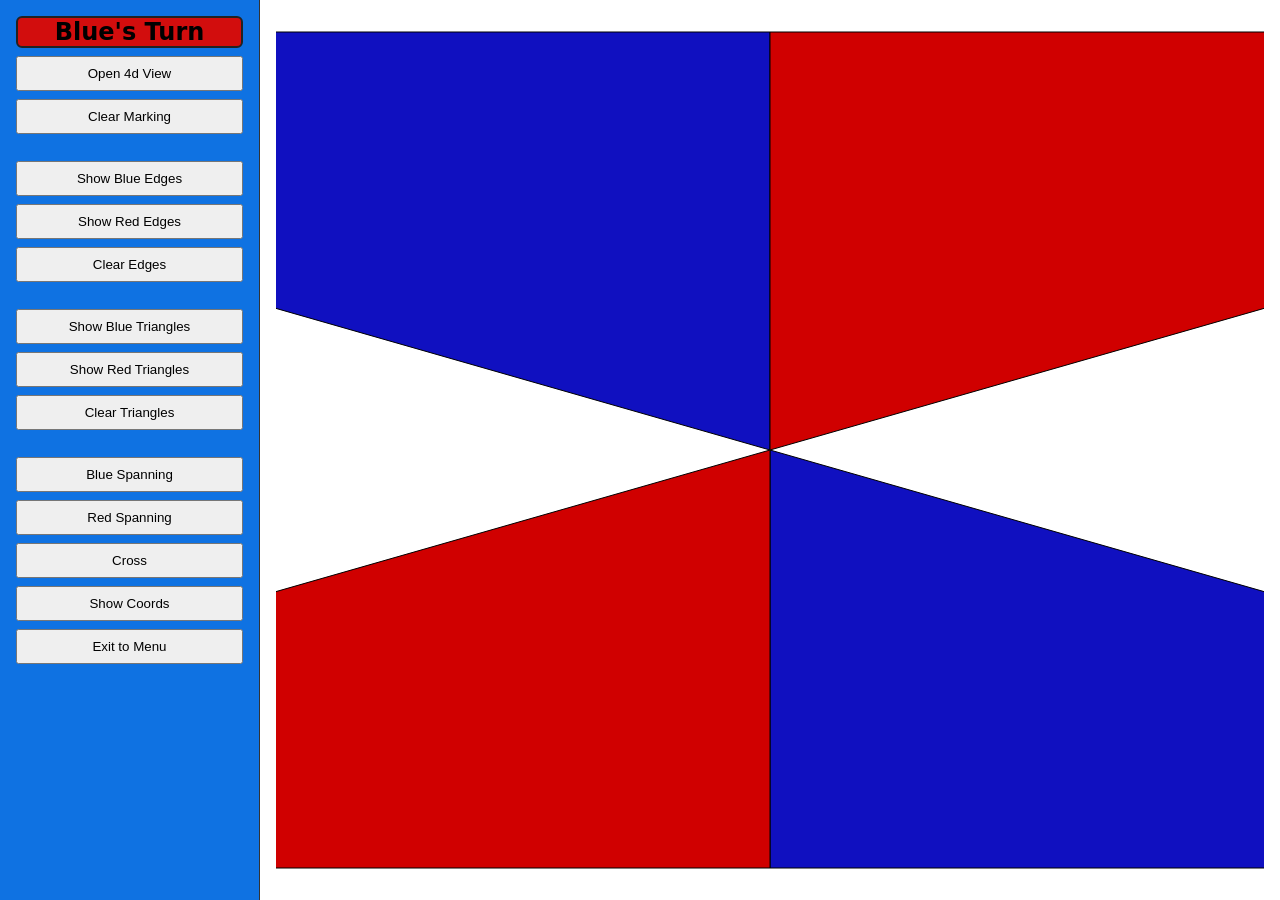
==== commit 6d1ac6e2: "Board Resizable" ====
--- a/app/4dim.html
+++ b/app/4dim.html
@@ -1,6 +1,7 @@
 <!DOCTYPE html>
 <html>
   <head>
+    <meta name="viewport" content="width=device-width, initial-scale=1">
     <title>Hex Game</title>
     <style>
         * {
@@ -12,11 +13,13 @@
 }
 .page {
   display: flex;
-  min-height: 100vh;
+  height: 100vh;
+  height: 100dvh;
 }
 .sidebar {
-  width: 260px;           /* fixed sidebar width */
-  flex-shrink: 0;         /* don't squish when board is wide */
+  width: 260px;
+  flex-shrink: 0;
+  min-height: 0;
   background: #565656;
   color: #eee;
   padding: 16px;
@@ -24,9 +27,30 @@
   border-right: 1px solid #333;
 }
 .main-content {
-  flex: 1;                /* take remaining space */
-  padding: 16px;
-  overflow: auto;         /* scroll board area if needed */
+  flex: 1;
+  min-width: 0;
+  min-height: 0;
+  padding: clamp(8px, 2vw, 16px);
+  display: flex;
+  flex-direction: column;
+}
+#boardWrapper {
+  position: relative;
+  flex: 1;
+  min-width: 0;
+  min-height: 0;
+}
+#myCanvas {
+  position: absolute;
+  display: block;
+  width: 100%;
+  height: 100%;
+}
+.main-content p {
+  margin: 0;
+}
+#GameInfo {
+  overflow-wrap: anywhere;
 }
 .sidebar h2 {
   margin-top: 0;
@@ -50,19 +74,53 @@
   margin-bottom: 8px;
   padding: 8px;
   cursor: pointer;
+  white-space: nowrap;
 }
 #TurnDisplay {
-    width: 200px;
-    height: 30px;
+    width: 100%;
+    min-height: 30px;
     font-size: 24px;
     font-weight: bold;
     text-align: center;
     margin-bottom: 8px;
     border-radius: 6px;
     border: 2px solid #222;
-    color: #000
+    color: #000;
     background-color: #0f72e2;
-
+    white-space: nowrap;
+}
+@media (max-width: 700px) {
+  .page {
+    flex-direction: column;
+  }
+  .sidebar {
+    display: flex;
+    align-items: center;
+    gap: 8px;
+    width: 100%;
+    padding: 8px;
+    overflow-x: auto;
+    border-right: 0;
+    border-bottom: 1px solid #333;
+  }
+  .sidebar > * {
+    flex: 0 0 auto;
+  }
+  .sidebar button,
+  .sidebar input[type="submit"],
+  #TurnDisplay {
+    width: auto;
+    margin: 0;
+  }
+  #TurnDisplay {
+    padding: 0 8px;
+  }
+  #GameInfo {
+    white-space: nowrap;
+  }
+  .sidebar br {
+    display: none;
+  }
 }
     </style>
     <script>
@@ -80,6 +138,26 @@
       let checking = false;
       let manCoords = false;
       let playing = false;
+      let canvasCells = null;
+      let winningPlayer = 0;
+
+      function resizeCanvas() {
+        const canvas = document.getElementById("myCanvas");
+        const wrapper = document.getElementById("boardWrapper");
+        const width = Math.max(1, wrapper.clientWidth);
+        const height = Math.max(1, wrapper.clientHeight);
+        canvas.width = width;
+        canvas.height = height;
+        centerX = width / 2;
+        centerY = height / 2;
+        // Include the colored borders when fitting the whole 4D board.
+        const boardWidth = 1.5 * boardSize * (boardSize + 1.5);
+        const boardHeight = .86 * (boardSize + .5) * (boardSize + 1);
+        hexSize = Math.min(Math.max(1, width - 32) / boardWidth,
+                           Math.max(1, height - 32) / boardHeight);
+        localStorage.setItem("currentHex", "[]");
+        if (canvasCells) render4dHexGrid(canvasCells);
+      }
     
     function render2dHexGrid(cells, baseX, baseY, ctx, axes, coords = []) {
 
@@ -181,8 +259,8 @@
       const canvas = document.getElementById("myCanvas");
       const ctx = canvas.getContext("2d");
       const rect = canvas.getBoundingClientRect();
-      const mouseX = e.clientX - rect.left;
-      const mouseY = e.clientY - rect.top;
+      const mouseX = (e.clientX - rect.left) * canvas.width / rect.width;
+      const mouseY = (e.clientY - rect.top) * canvas.height / rect.height;
       coords = findHex4d(mouseX, mouseY, ctx);
       if (coords.length === 0) {return;}
       if (e.which !== 3){playAt(coords);}
@@ -205,8 +283,8 @@
         const canvas = document.getElementById("myCanvas");
         const ctx = canvas.getContext("2d");
         const rect = canvas.getBoundingClientRect();
-        const mouseX = e.clientX - rect.left;
-        const mouseY = e.clientY - rect.top;
+        const mouseX = (e.clientX - rect.left) * canvas.width / rect.width;
+        const mouseY = (e.clientY - rect.top) * canvas.height / rect.height;
 
 
         if (currentHex.length !== 0){
@@ -237,6 +315,8 @@
 
     // listen for mousedown events
     document.addEventListener("DOMContentLoaded", () => {
+        resizeCanvas();
+        new ResizeObserver(resizeCanvas).observe(document.getElementById("boardWrapper"));
         clearMarking();
         clearEdges();
         startGame();
@@ -345,6 +425,7 @@
 
       function render4dHexGrid(cells, incOthers = true) {
         if (!cells){return;}
+        canvasCells = cells;
         if (curPlayer === -JSON.parse(localStorage.getItem("curPlayer") || "0")){
           curPlayer = -curPlayer;
           if (curPlayer === 1){
@@ -457,6 +538,7 @@
           renderTriangles();
           renderEdges();
         }
+        if (winningPlayer !== 0) victory(winningPlayer);
     }
 
       async function playAt(coords) {
@@ -870,19 +952,22 @@
 
 function victory(player){
   gameOver = true;
+  winningPlayer = player;
   c = document.getElementById("myCanvas");
   ctx = c.getContext("2d");
   ctx.fillStyle = player === 1 ? "blue" : "red";
-  ctx.fillRect(centerX - 400, 0, 800, 140);
-  ctx.font = "100px Arial";
+  const bannerWidth = Math.min(800, c.width);
+  const bannerHeight = Math.min(140, bannerWidth * .175, c.height * .25);
+  ctx.fillRect(centerX - bannerWidth / 2, 0, bannerWidth, bannerHeight);
+  ctx.font = `${bannerHeight / 1.4}px Arial`;
   ctx.fillStyle = "white";
   ctx.textAlign = "center";
   ctx.textBaseline = "middle";
   if (player === 1){
-    ctx.fillText("Blue has won!", centerX, 70);
+    ctx.fillText("Blue has won!", centerX, bannerHeight / 2);
   }
   else {
-    ctx.fillText("Red has won!", centerX, 70);
+    ctx.fillText("Red has won!", centerX, bannerHeight / 2);
   }
 }
 
@@ -935,7 +1020,7 @@
 
 function writeCoords(coords, x, y, ctx){
   ctx.fillStyle = "black";
-  ctx.font = "12px Arial";
+  ctx.font = `${Math.min(12, hexSize * .2)}px Arial`;
   ctx.textAlign = "center";
   ctx.textBaseline = "middle";
   newCoords = [0, 0, 0, 0]
@@ -980,8 +1065,8 @@
 <main class="main-content">
     <span id="error"></span>
 
-    <div id="boardWrapper" style="position: relative;">
-        <canvas id="myCanvas" width="1700" height="1000"></canvas>
+    <div id="boardWrapper">
+        <canvas id="myCanvas"></canvas>
         <svg id="edgeLayer" style="position:absolute; top:0; left:0; width:100%; height:100%; pointer-events:none;"></svg>
       </div>
     <p><span id="winner"></span></p>
